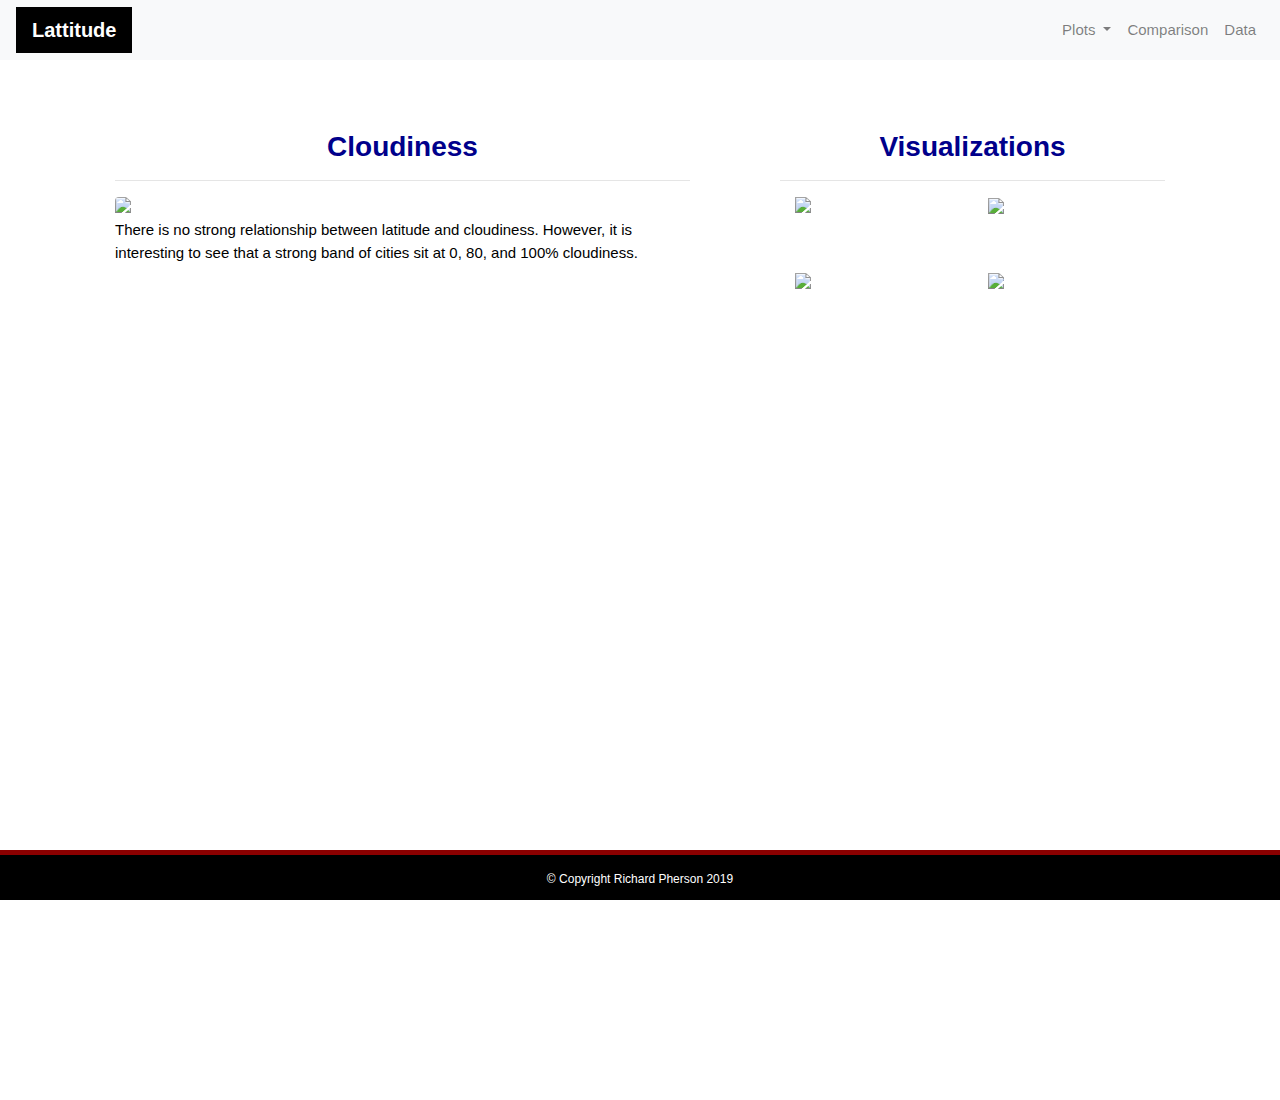
==== cloudiness.html @ eb2362ae "updating hw" ====
<!-- Visualization Page III (Cloudiness) -->
<!doctype html>
<html lang="en">
<head>
    <meta charset="utf-8">
    <meta http-equiv="X-UA-Compatible" content="IE=edge">
    <meta name="viewport" content="width=device-width, initial-scale=1">
    <!-- Bootstrap CSS -->
    <link rel="stylesheet" href="https://stackpath.bootstrapcdn.com/bootstrap/4.3.1/css/bootstrap.min.css" integrity="sha384-ggOyR0iXCbMQv3Xipma34MD+dH/1fQ784/j6cY/iJTQUOhcWr7x9JvoRxT2MZw1T" crossorigin="anonymous">
    <!-- CSS Stylesheet -->
    <link rel="stylesheet" type="text/css" href="style.css">
    <title>Bootstrap Visualization Dashboard</title>
</head>
<body>
    <!-- Bootstrap JavaScript -->
    <!-- jQuery, Popper.js & Bootstrap JS -->
    <script src="https://code.jquery.com/jquery-3.3.1.slim.min.js" integrity="sha384-q8i/X+965DzO0rT7abK41JStQIAqVgRVzpbzo5smXKp4YfRvH+8abtTE1Pi6jizo" crossorigin="anonymous"></script>
    <script src="https://cdnjs.cloudflare.com/ajax/libs/popper.js/1.14.7/umd/popper.min.js" integrity="sha384-UO2eT0CpHqdSJQ6hJty5KVphtPhzWj9WO1clHTMGa3JDZwrnQq4sF86dIHNDz0W1" crossorigin="anonymous"></script>
    <script src="https://stackpath.bootstrapcdn.com/bootstrap/4.3.1/js/bootstrap.min.js" integrity="sha384-JjSmVgyd0p3pXB1rRibZUAYoIIy6OrQ6VrjIEaFf/nJGzIxFDsf4x0xIM+B07jRM" crossorigin="anonymous"></script>
    <!-- Navigation Menu -->
    <div class="navigation">
        <nav class="navbar navbar-expand-lg navbar-light bg-light">
            <a class="navbar-brand" style="background-color: black;" href="index.html">Lattitude</a>
            <button class="navbar-toggler" type="button" data-toggle="collapse" data-target="#navbarNavDropdown" aria-controls="navbarNavDropdown" aria-expanded="false" aria-label="Toggle navigation">
                <span class="navbar-toggler-icon"></span>
            </button>
            <div class="collapse navbar-collapse" id="navbarNavDropdown">
                <ul class="navbar-nav ml-auto">
                    <li class="nav-item dropdown">
                        <a class="nav-link dropdown-toggle" href="#" id="navbarDropdownMenuLink" role="button" data-toggle="dropdown" aria-haspopup="true" aria-expanded="false">
                            Plots
                        </a>
                        <div class="dropdown-menu" aria-labelledby="navbarDropdownMenuLink">
                            <a class="dropdown-item" href="temp.html">Max Temperature</a>
                            <a class="dropdown-item" href="humidity.html">Humidity</a>
                            <a class="dropdown-item" href="cloudiness.html">Cloudiness</a>
                            <a class="dropdown-item" href="wind_speed.html">Wind Speed</a>
                        </div>
                    </li>
                    <li class="nav-item">
                        <a class="nav-link" href="comparison.html">Comparison</a>
                    </li>
                    <li class="nav-item">
                        <a class="nav-link" href="data.html">Data</a>
                    </li>
                </ul>
            </div>
        </nav>
    </div>
    <!-- Content -->
        <!-- Create Overall Grid -->
    <div class="container">
        <div class="row">
            <div class="col-lg-7 col-md-12">
                <!-- Left Content Box -->
                <div class="box">
                    <h3 class="title">Cloudiness</h3>
                    <hr>
                    <a href="Resources/assets/images/Fig3.png" target="_blank">
                    <img src="Resources/assets/images/Fig3.png" class="visualization rounded float-left" alt="Cloudiness Graph">
                    </a>
                    <p>There is no strong relationship between latitude and cloudiness. 
                        However, it is interesting to see that a strong band of cities sit at 0, 80, and 100% cloudiness.</p>
                </div>
            </div>
            <div class="col-lg-5 col-md-12">
                <!-- Right Content Box -->
                <div class="box">
                    <h3 class="title">Visualizations</h3>
                    <hr>
                    <div class="container">
                        <div class="row" style="padding-bottom: 30px;">
                            <div class="col-6">
                                <a href="temp.html">
                                  <img class="panel" src="Resources/assets/images/Fig1.png" alt="Max Temperature Graph">
                                </a>
                            </div>
                            <div class="col-6">
                                <a href="humidity.html">
                                    <img class="panel" src="Resources/assets/images/Fig2.png" alt="Humidity Graph">
                                </a>
                            </div>
                        </div>
                        <div class="row" style="padding-bottom: 30px;">
                            <div class="col-6">
                                <a href="cloudiness.html">
                                    <img class="panel" src="Resources/assets/images/Fig3.png" alt="Cloudiness Graph">
                                </a>
                            </div>
                            <div class="col-6">
                                <a href="wind_speed.html">
                                    <img class="panel" src="Resources/assets/images/Fig4.png" alt="Wind Speed Graph">
                                </a>
                            </div>
                        </div>
                    </div>
                </div>
            </div>
        </div>
    </div>  
    <!-- Footer -->
    <footer>
        <div class="footer">&copy; Copyright Richard Pherson 2019</div>
    </footer>
</body>
</html>
---- style.css ----
/* 
* Bootstrap Visualization Dashboard - CSS Style Sheet 
*/

/* Body */
body {
    background-image: url("http://girlondesktop.com/wp-content/uploads/2018/10/Weather-Desktop-Background.jpg");
    height: 1100px;
    background-position: center;
    background-repeat: no-repeat;
    background-size: cover;
  }
  
  /* Navbar */
  .navbar {
    max-height: 60px;
  }
  .navigation .navbar-brand {
    color: white;
    margin-left: 0px;
    padding: inherit;
    font-weight: bold;
    background-color: white;
    font-family: Verdana, Arial, Helvetica, sans-serif;
  }
  .navbar {
    background-color: white;
    font-size: 25px; 
  }
  .active, .dropdown-menu .dropdown-item:active a:hover {
    background-color: white !important;
  }
  .dropdown-item {
    color: black !important;
  }
  .dropdown .dropdown-menu .dropdown-item:active, .dropdown .dropdown-menu .dropdown-item:hover {
    background-color: lightgray !important;
  }
  
  .nav-link:hover {
    background-color: white !important;
   }
  
  .navbar-brand:hover {
  color: darkred !important;
  }
  
  a {
    color: white;
    font-size: 15px;
  }
  
  /* Images */
  img{
    width:100% !important;
    height:100% !important;
  }
  .active, .panel:hover {
    border-color: black;
    border-style: solid;
    
  }
  .visualization {
    width:100% !important;
    height:100% !important;
  }
  
  /* Title */
  .title {
    color: darkblue;
    font-family: Verdana, Arial, Helvetica, sans-serif;
    font-weight: bold;
    padding-top: 10px;
    text-align: center;
  }
  
  /* Paragraph */
  p {
  color: black;
  font-family: Verdana, Arial, Helvetica, sans-serif;
  font-size: 15px;
  }
  
  /* Box */
  .box {
    margin-top: 50px;
    margin-bottom: 60px;
    padding: 10px 30px 10px;
    color: black;
    background-color: white;
  
  }
  /* Table */
  .table {
    font-size: 15px;
    border-top-color: white !important;
  }
  
  /* Footer */
  footer {
  background-color: black;
  border-top-style: solid;
  border-top-width: 5px;
  border-top-color: darkred;
  color: white;
  min-height: 50px;
  font-family: Verdana, Arial, Helvetica, sans-serif;
  font-size: 12px;
  text-align: center;
  position: fixed;
  left: 0;
  bottom: 0;
  width: 100%;
  padding-top: 15px;
  }
  
  /* Media Queries */
  @media(max-width: 992px) {
    .navbar-expand-lg {
    background-color: white !important;
    }
    .navbar {
      max-height: none;
      padding: inherit;
    }
    .navbar div {
      margin: inherit;
      background-color: white;
    }
    .navbar-brand {
      padding: 10px !important;
    }
    button{
      margin-right: 30px;
    }
    button:focus {
      outline: 1px dotted;
      outline: auto 5px;
    }
  }
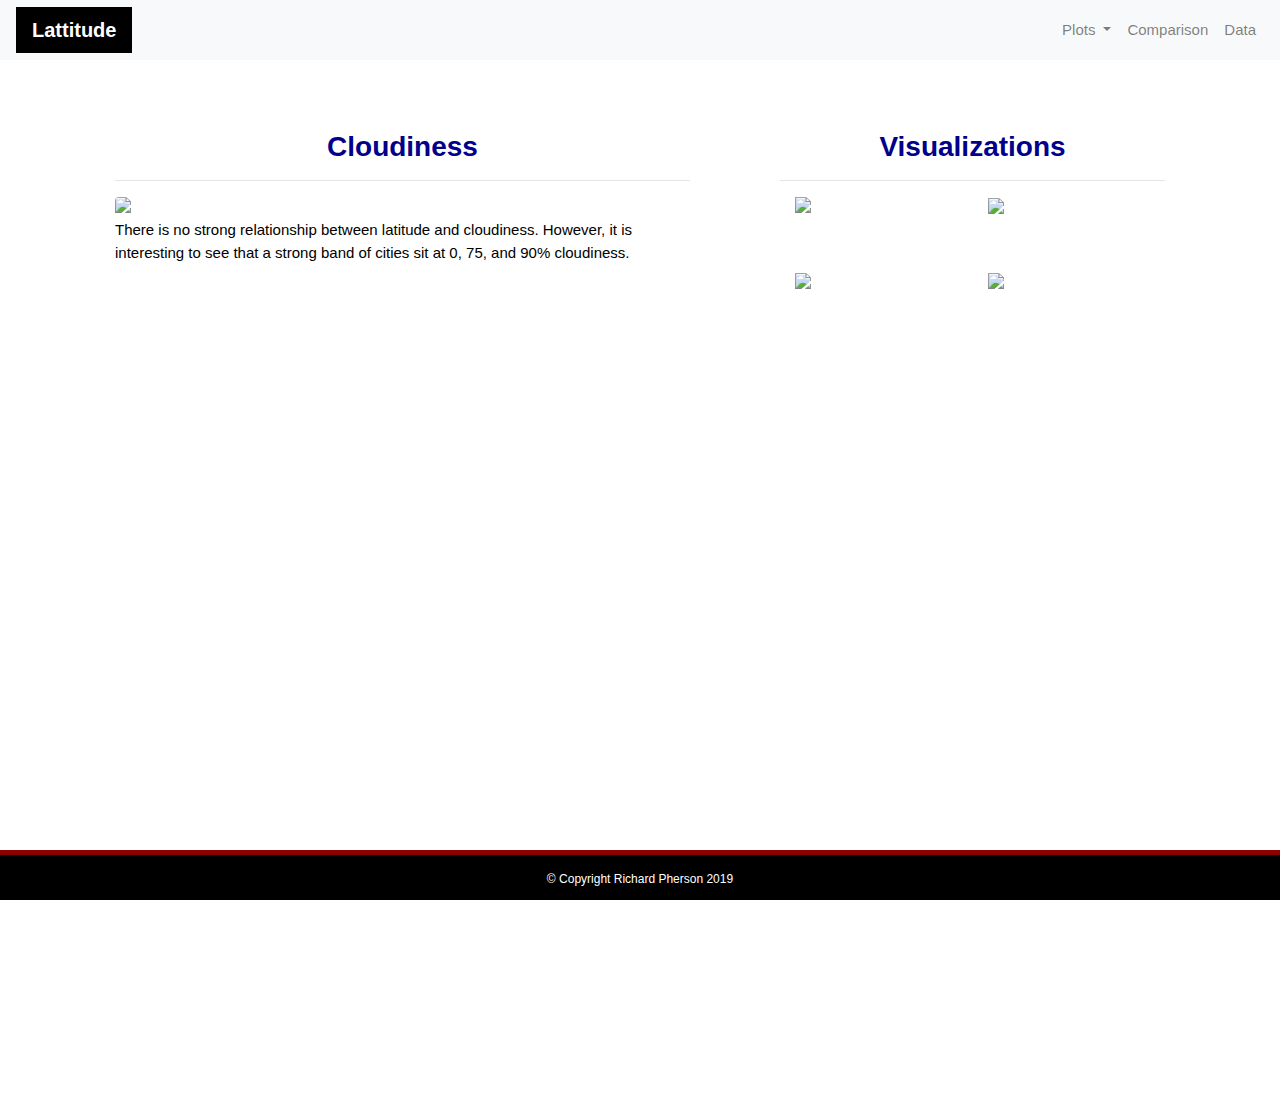
==== commit 8c404d17: "updating hw" ====
--- a/cloudiness.html
+++ b/cloudiness.html
@@ -4,7 +4,7 @@
 <head>
     <meta charset="utf-8">
     <meta http-equiv="X-UA-Compatible" content="IE=edge">
-    <meta name="viewport" content="width=device-width, initial-scale=1">
+    <meta name="viewport" content="width=device-width, initial-scale=1, shrink-to-fit=no">
     <!-- Bootstrap CSS -->
     <link rel="stylesheet" href="https://stackpath.bootstrapcdn.com/bootstrap/4.3.1/css/bootstrap.min.css" integrity="sha384-ggOyR0iXCbMQv3Xipma34MD+dH/1fQ784/j6cY/iJTQUOhcWr7x9JvoRxT2MZw1T" crossorigin="anonymous">
     <!-- CSS Stylesheet -->
@@ -60,7 +60,7 @@
                     <img src="Resources/assets/images/Fig3.png" class="visualization rounded float-left" alt="Cloudiness Graph">
                     </a>
                     <p>There is no strong relationship between latitude and cloudiness. 
-                        However, it is interesting to see that a strong band of cities sit at 0, 80, and 100% cloudiness.</p>
+                        However, it is interesting to see that a strong band of cities sit at 0, 75, and 90% cloudiness.</p>
                 </div>
             </div>
             <div class="col-lg-5 col-md-12">
